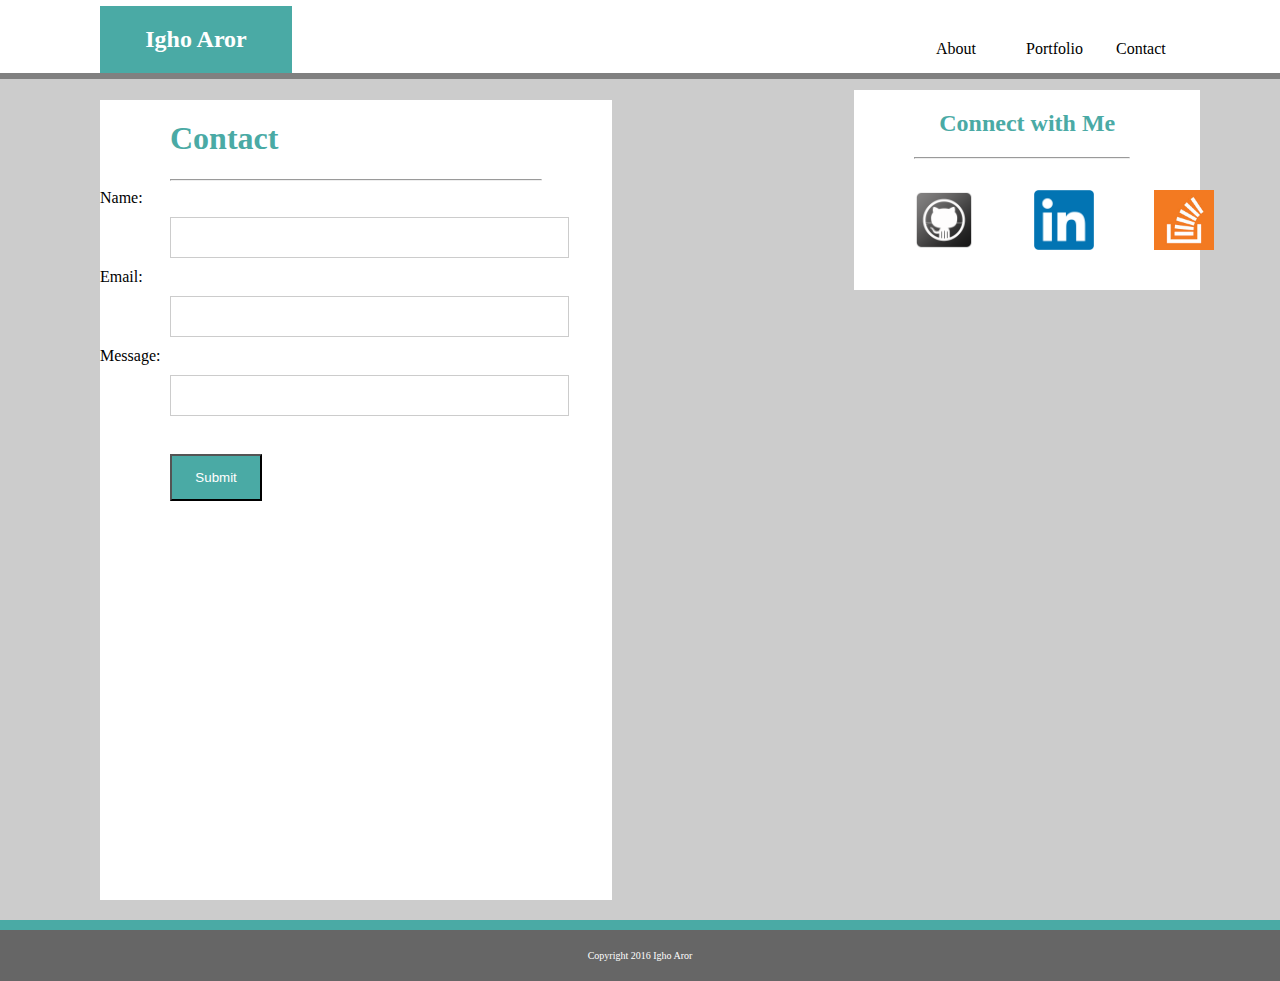
==== contact.html @ 0e63bdc9 "Added index and composer file" ====
<!doctype html>
<html lang="en-us">
<head>
	<meta charset="utf-8">
	<title>Contact</title>
	<link rel="stylesheet" type="text/css" href="assets/css/style.css">
</head>
<body>
	<header>
		<div id="Name">Igho Aror</div>	
	
		<div id="Contact">Contact</div>
	
		<div id="Portfolio">Portfolio</div>
	
		<div id="About">About</div>
	</header>
	
	<section id="Contentleft"> 

		<h1 class="Contact">Contact</h1>
		<hr class="Lefcon">
		<form action="ContactPage.php">
			<label for="name">Name:</label><br>
			<input type="text" name="name"><br>
			<label for="email">Email:</label><br>
			<input type="text" name="email"><br>
			<label for="message">Message:</label><br>
			<input type="text" name="message"><br>
			<br>
			<input type="submit" value="Submit">
		</form>
			
	</section>
	
		<section id="Right">

			<h2>Connect with Me</h2>
			<hr class="Ricon">
			<a href="www.github.com">
			<img class="Github" src="assets/images/Github-icon.png"></a>
			<a href="www.linkedin.com">
			<img class="Linked_in" src="assets/images/LinkedIn_logo.png"></a>
			<a href="www.stackoverflow.com">
			<img class="Stack" src="assets/images/stackoverflow.jpg"></a>
			
		</section>
		<div id="block"></div>
	<footer>
		Copyright 2016 Igho Aror
	</footer>	
	
</body>
</html>
---- assets/css/style.css ----
*{
	box-sizing: border-box;
}

body {
	font size: 24px;
	background-color: #cccccc; 
	margin: 0px 0px 0px 0px;
}
	header {
	border-top: 6px solid white;
	background: #ffffff;
	width: 100%;
	border-bottom: 6px solid grey;
	}

	#Name {
		padding: 20px;
		background: #4aaaa5;
		margin-left: 100px;
		font-weight: bold;
		color: white;
		width: 15%;
		height: 80%;
		font-size: 24px;
		text-align: center;	
		}
	
	#Contact {	
		position: absolute;	
		top: 20px;
		right: 120px;
		width: 5%;
		padding: 20px;
		margin-bottom: 20px;	
		}

	input[type=text] {
		width: 78%;
		padding: 12px 20px;
		margin: 10px 70px;
		display: inline-block;
		border: 1px solid #ccc;
		}
	input[type=submit] {
		width: 18%;
		background-color: #4aaaa5;
		color: white;
		padding: 14px 12px;
		margin: 10px 70px;
		cursor: pointer;
		}
	#Portfolio {
		position: absolute;
		top: 20px;
		right: 210px;
		width: 5%;
		padding: 20px 40px 20px 20px;
		margin-bottom: 20px;
		}

	#About {
		position: absolute;
		top: 20px;
		right: 300px;
		width: 5%;
		padding: 20px;
		margin-bottom: 20px;
		}
	
	#Contentleft {
		width: 40%;
		background: #ffffff;
		border: black;
		margin-left: 100px;
		height: 800px;
		margin-bottom: 20px;
		}
	
		h1.Aboutme, h1.Portfolio, h1.Contact{
			margin-left: 70px;
			padding-top: 20px;
			font-weight: bold;
			color: #4aaaa5;
			}
		hr.Lefcon{
			margin-right: 70px;
			margin-left: 70px;
		}
		.Igho {
			float: left;
			height: 200px;
			margin-left: 70px;
			}
		p  {
			font-size: 18px;
			margin-right: 80px;
			margin-left: 80px;
		}
		.placehold1 {
			position: relative;
			left: 70px;
			width: 220px;
			height: 200px;
			margin-bottom: 20px;
			margin-top: 20px;
			}
		#hold1 {
			width: 220px;
			height: 20px;
			text-align: center;
			background-color: #4aaaa5;
			position: absolute;
			top: 340px;
			left: 170px;
			padding: 20px;
			font-weight: bold;
			color: white;
		}
		.placehold2 {
			position: absolute;
			top: 190px;
			left: 444px;
			width: 220px;
			height: 200px;
		}
		#hold2 {
			width: 220px;
			height: 20px;
			text-align: center;
			background-color: #4aaaa5;
			position: absolute;
			top: 340px;
			left: 444px;
			padding: 20px;
			font-weight: bold;
			color: white;
		}
		.placehold3 {
			position: absolute;
			top: 435px;
			left: 170px;
			width: 220px;
			height: 200px;
		}
		#hold3 {
			width: 220px;
			height: 20px;
			text-align: center;
			background-color: #4aaaa5;
			position: absolute;
			top: 585px;
			left: 170px;
			padding: 20px;
			font-weight: bold;
			color: white;
		}
		.placehold4 {
			position: absolute;
			top: 435px;
			left: 444px;
			width: 220px;
			height: 200px;
		}
		#hold4 {
			width: 220px;
			height: 20px;
			text-align: center;
			background-color: #4aaaa5;
			position: absolute;
			top: 585px;
			left: 444px;
			padding: 20px;
			font-weight: bold;
			color: white;
		}
		.placehold5 {
			position: absolute;
			top: 680px;
			left: 170px;
			width: 220px;
			height: 200px;
		}
		#hold5 {
			width: 220px;
			height: 20px;
			text-align: center;
			background-color: #4aaaa5;
			position: absolute;
			top: 830px;
			left: 170px;
			padding: 20px;
			font-weight: bold;
			color: white;	
		}
	#Right {
		width: 27%;
		background: #ffffff;
		position: absolute;
		top: 90px;
		right: 80px;
		height: 200px;
		}
		h2 { 
			text-align: center;
			font-weight: bold;
			color: #4aaaa5;
		 	}
		hr.Ricon{
			margin-right: 70px;
			margin-left: 60px;
		}
		.Github {
			position: absolute;
			top: 100px;
			left: 60px; 
			height: 60px;
			}
		.Linked_in {
			position: absolute;
			top: 100px;
			left: 180px;
			height: 60px; 
			}
		.Stack {
			position: absolute;
			top: 100px;
			left: 300px;
			height: 60px;
			}
		#block {
			background: #4aaaa5;
			width: 100%;
			height: 10px;
		}
	footer {
		background-color: #666666;
		color: white;
		padding: 20px;
		width: 100%;
		text-align: center;
		font-size: 10px;
	}
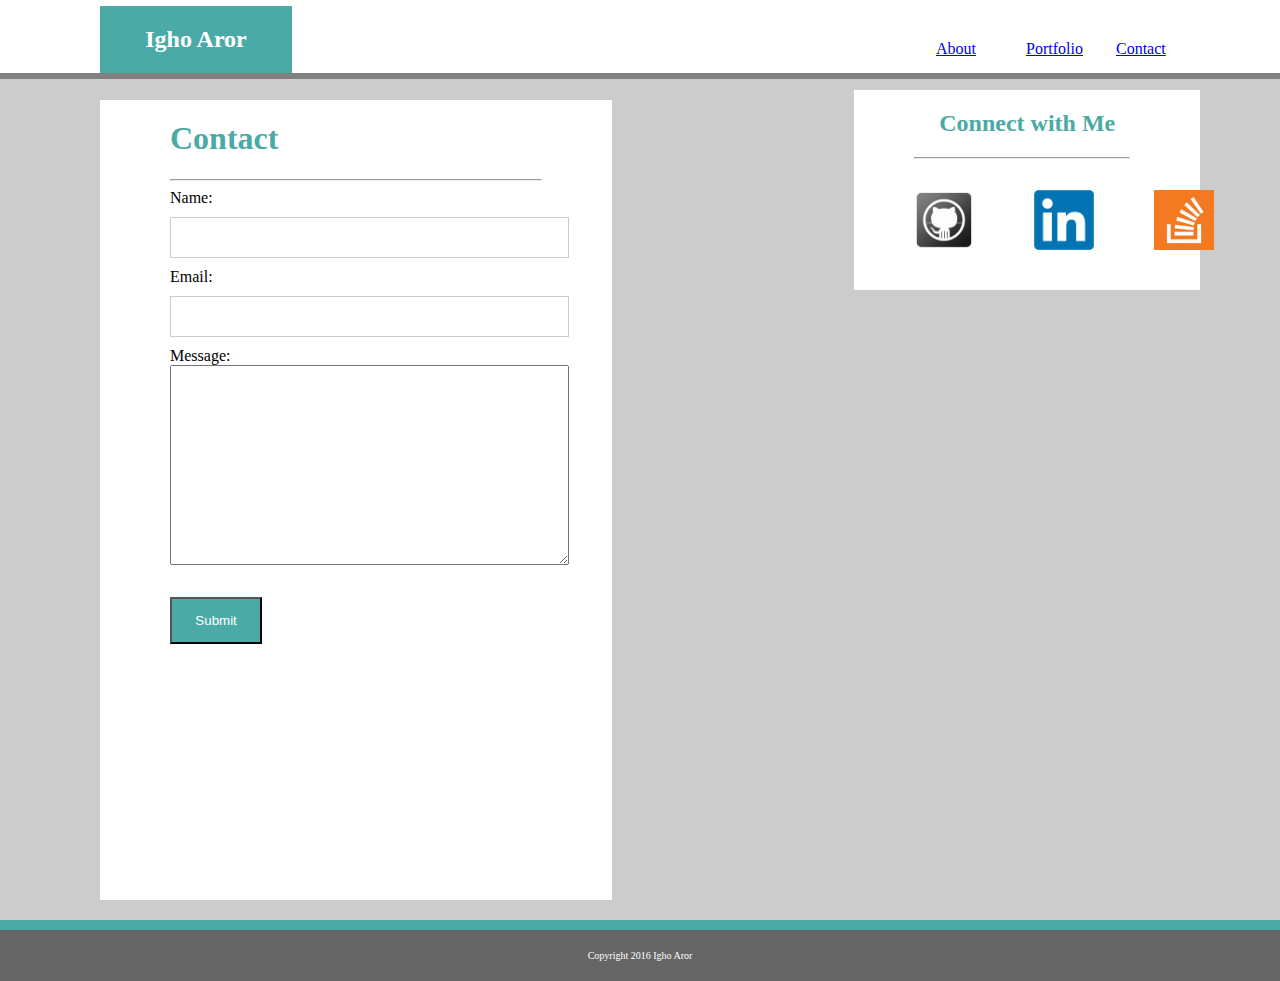
==== commit db9b869b: "edited Contact page" ====
--- a/contact.html
+++ b/contact.html
@@ -8,12 +8,13 @@
 <body>
 	<header>
 		<div id="Name">Igho Aror</div>	
-	
-		<div id="Contact">Contact</div>
-	
-		<div id="Portfolio">Portfolio</div>
-	
-		<div id="About">About</div>
+		
+		<a id="Contact" href="contact.html">Contact</a>
+		
+		<a id="Portfolio" href="portfolio.html">Portfolio</a>
+		
+		<a id="About" href="index.html">About</a>
+		
 	</header>
 	
 	<section id="Contentleft"> 
@@ -26,7 +27,7 @@
 			<label for="email">Email:</label><br>
 			<input type="text" name="email"><br>
 			<label for="message">Message:</label><br>
-			<input type="text" name="message"><br>
+			<textarea type="text" name="message"></textarea><br>
 			<br>
 			<input type="submit" value="Submit">
 		</form>
--- a/assets/css/style.css
+++ b/assets/css/style.css
@@ -35,21 +35,6 @@
 		margin-bottom: 20px;	
 		}
 
-	input[type=text] {
-		width: 78%;
-		padding: 12px 20px;
-		margin: 10px 70px;
-		display: inline-block;
-		border: 1px solid #ccc;
-		}
-	input[type=submit] {
-		width: 18%;
-		background-color: #4aaaa5;
-		color: white;
-		padding: 14px 12px;
-		margin: 10px 70px;
-		cursor: pointer;
-		}
 	#Portfolio {
 		position: absolute;
 		top: 20px;
@@ -76,7 +61,30 @@
 		height: 800px;
 		margin-bottom: 20px;
 		}
-	
+	label {
+		margin-left: 70px;
+	}
+	input[type=text] {
+		width: 78%;
+		padding: 12px 20px;
+		margin-left: 70px;
+		margin: 10px 70px;
+		display: inline-block;
+		border: 1px solid #ccc;
+		}
+	input[type=submit] {
+		width: 18%;
+		background-color: #4aaaa5;
+		color: white;
+		padding: 14px 12px;
+		margin: 10px 70px;
+		cursor: pointer;
+		}
+	textarea[type=text] {
+		margin-left: 70px;
+		width: 78%;
+		height: 200px;
+	}
 		h1.Aboutme, h1.Portfolio, h1.Contact{
 			margin-left: 70px;
 			padding-top: 20px;
@@ -91,6 +99,7 @@
 			float: left;
 			height: 200px;
 			margin-left: 70px;
+			margin-right: 10px;
 			}
 		p  {
 			font-size: 18px;
@@ -119,7 +128,7 @@
 		}
 		.placehold2 {
 			position: absolute;
-			top: 190px;
+			top: 195px;
 			left: 444px;
 			width: 220px;
 			height: 200px;
